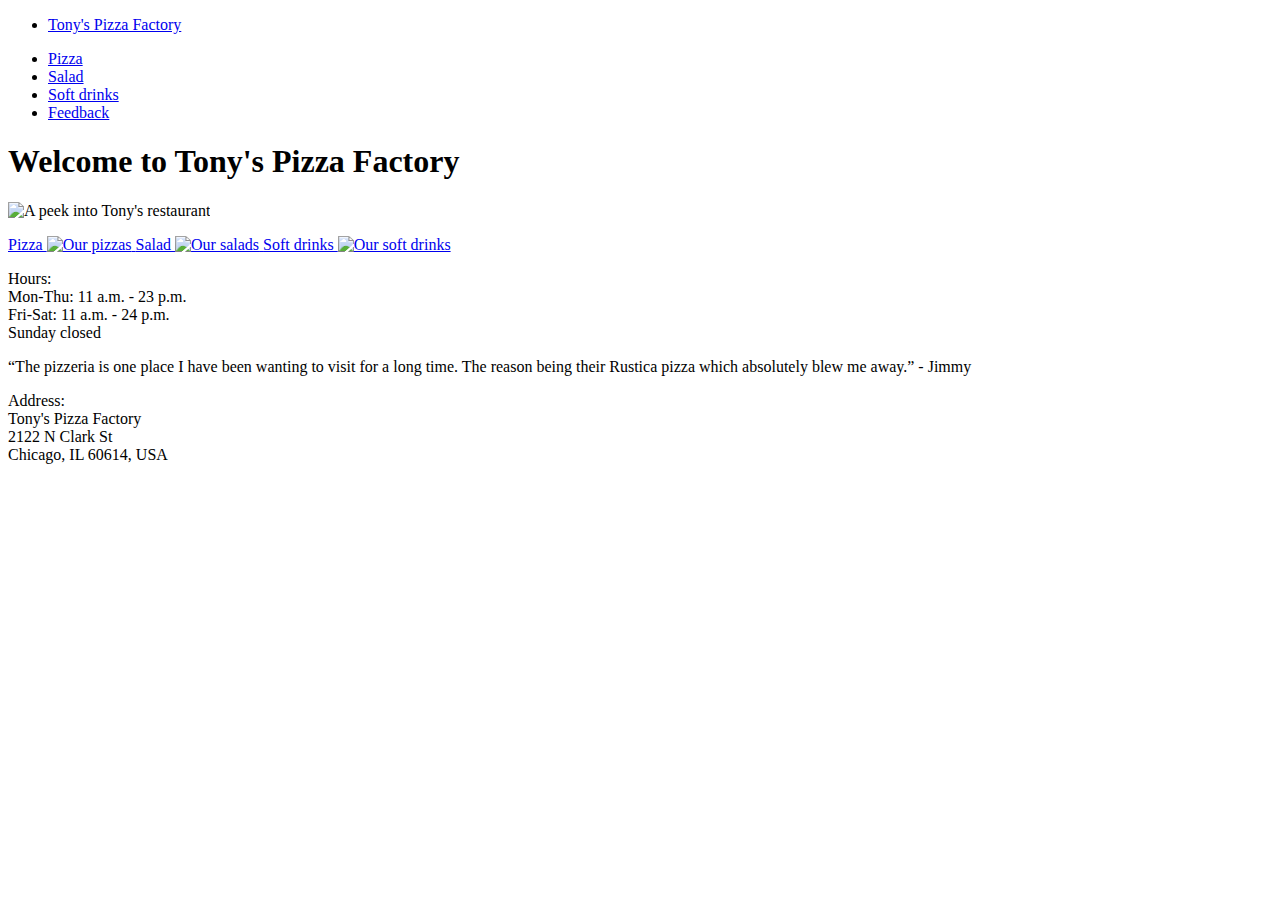
==== index.html @ 12a883f7 "add empty stylesheet; add reference to stylesheet to all pages" ====
<!DOCTYPE html>
<html lang="en">
<head>
    <meta charset="UTF-8" />
    <meta name="viewport" content="width=device-width, initial-scale=1" />
    <link rel="stylesheet" href="css/style.css" />
    <title>Tony's Pizza Factory</title>
</head>
<body>
<nav>
    <ul id="navigation-website-root">
        <li><a href="index.html">Tony's Pizza Factory</a></li>
    </ul>

    <ul id="navigation-main-pages">
        <li><a href="html/pizzas.html">Pizza</a></li>
        <li><a href="html/salads.html">Salad</a></li>
        <li><a href="html/soft-drinks.html">Soft drinks</a></li>
        <li><a href="html/feedback.html">Feedback</a></li>
    </ul>
</nav>
<section>
    <h1>Welcome to Tony's Pizza Factory</h1>

    <p id="ambience-image">
        <img
                title="A peek into Tony's restaurant"
                alt="A peek into Tony's restaurant"
                src="http://via.placeholder.com/500x250"
        />
    </p>
    <p>
        <a href="html/pizzas.html" id="pizzas" class="product-category">Pizza
            <img title="Our pizzas" alt="Our pizzas" src="http://via.placeholder.com/300x150" />
        </a>

        <a href="html/salads.html" id="salads" class="product-category">Salad
            <img title="Our salads" alt="Our salads" src="http://via.placeholder.com/300x150" />
        </a>

        <a href="html/soft-drinks.html" id="soft-drinks" class="product-category">Soft drinks
            <img title="Our soft drinks" alt="Our soft drinks" src="http://via.placeholder.com/300x150" />
        </a>
    </p>
</section>
<footer>
    <p>
        Hours:<br/>
        Mon-Thu: 11 a.m. - 23 p.m.<br/>
        Fri-Sat: 11 a.m. - 24 p.m.<br/>
        Sunday closed<br/>
    </p>
    <p><q>The pizzeria is one place I have been wanting to visit for a long time. The reason being their Rustica pizza which absolutely blew me away.</q> - Jimmy</p>
    <p>
        Address:<br/>
        Tony's Pizza Factory<br/>
        2122 N Clark St<br/>
        Chicago, IL 60614, USA<br/>
    </p>
</footer>
</body>
</html>
---- css/style.css ----
/* Empty style sheet */
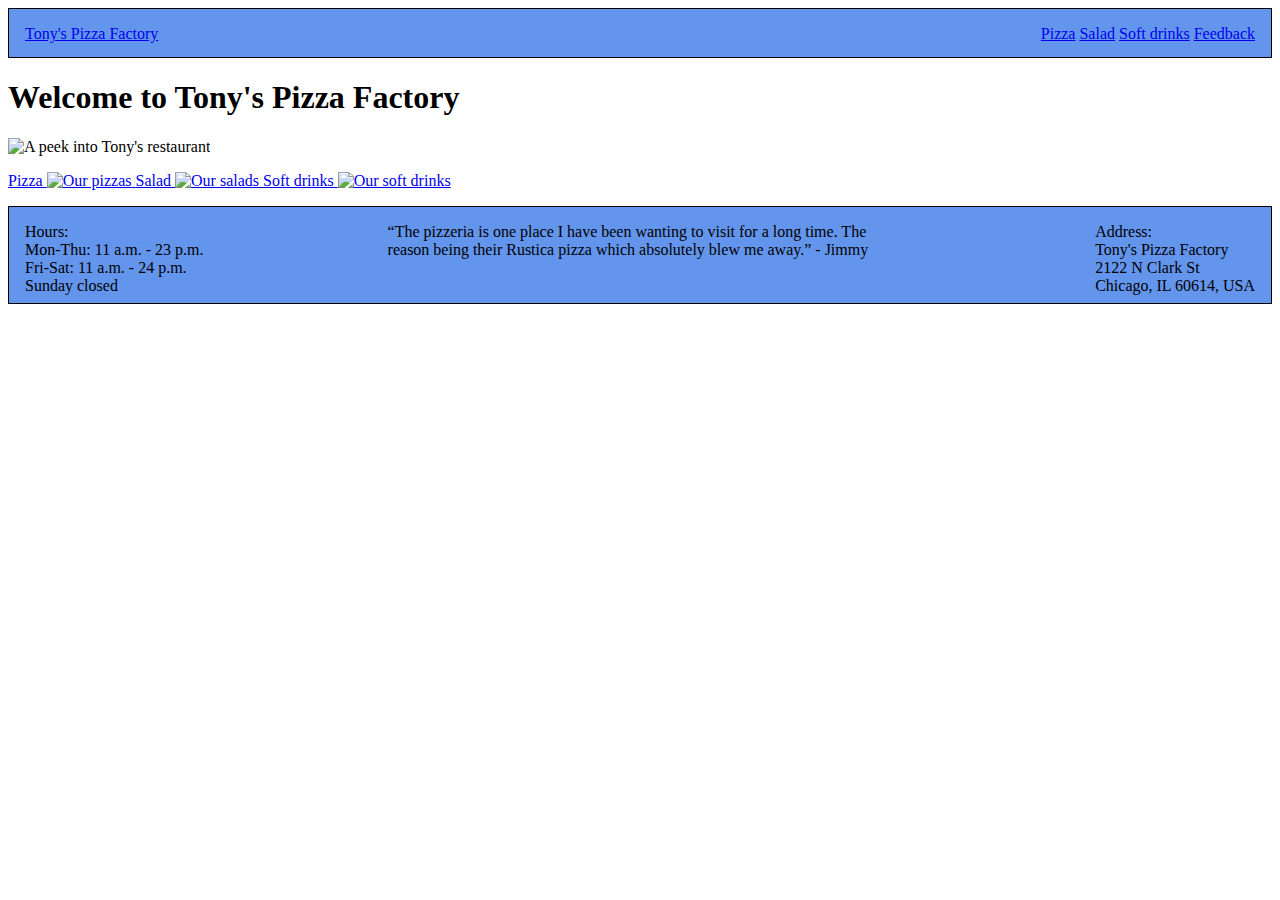
==== commit 2ca5a3c9: "add basic styles for nav + footer" ====
--- a/index.html
+++ b/index.html
@@ -44,14 +44,14 @@
     </p>
 </section>
 <footer>
-    <p>
+    <p id="opening-hours">
         Hours:<br/>
         Mon-Thu: 11 a.m. - 23 p.m.<br/>
         Fri-Sat: 11 a.m. - 24 p.m.<br/>
         Sunday closed<br/>
     </p>
-    <p><q>The pizzeria is one place I have been wanting to visit for a long time. The reason being their Rustica pizza which absolutely blew me away.</q> - Jimmy</p>
-    <p>
+    <p id="customer-comment"><q>The pizzeria is one place I have been wanting to visit for a long time. The reason being their Rustica pizza which absolutely blew me away.</q> - Jimmy</p>
+    <p id="postal-address">
         Address:<br/>
         Tony's Pizza Factory<br/>
         2122 N Clark St<br/>
--- a/css/style.css
+++ b/css/style.css
@@ -1 +1,132 @@
-/* Empty style sheet */+/*
+    This style sheet uses media queries to implement a responsive design.
+    At the top level there are several media queries that generate
+    layout breakpoints for specific screen widths.
+
+    TODO: Currently there is only one breakpoint for distinguishing between
+          mobile phones in portrait, and everything else.
+ */
+
+/*
+    The rules within this media query are for smartphones, typically in
+    portrait mode. They also serve as default rules if not overridden by
+    rules within other media queries.
+    Note: This media query is not really necessary, but I like to have
+    it around so that all rules in this style sheet are indented on the
+    same level.
+ */
+@media screen and (min-width: 0px)
+{
+    /*
+        -----------------------------------------------------------------------
+        Series of rules that control positioning of navigation elements
+        -----------------------------------------------------------------------
+     */
+    nav {
+        position: relative;
+        /*
+            1em for the actual links, and 1em each for the top/bottom
+            spacing around the links. If you change this value, also
+            change the value of the "top" property in the next rule.
+            Don't specify pixels in case the font changes.
+         */
+        height: 3em;
+    }
+    #navigation-website-root, #navigation-main-pages {
+        position: absolute;
+        /*
+            This must match the top spacing allotted by the "height"
+            property in the previous rule. The effect is that the
+            links are more or less vertically centered within the
+            nav element.
+         */
+        top: 1em;
+        list-style-type: none;
+    }
+    #navigation-website-root {
+        left: 1em;
+    }
+    #navigation-main-pages {
+        right: 1em;
+    }
+    /* Remove vertical stacking of block elements */
+    nav ul, nav li {
+        display: inline;
+    }
+    /* Reset padding and margin for a number of nav elements */
+    nav, nav ul, nav li {
+        padding: 0;
+        margin: 0;
+    }
+
+    /*
+        -----------------------------------------------------------------------
+        Series of rules that control positioning of footer elements
+        -----------------------------------------------------------------------
+    */
+    footer {
+        position: relative;
+        /*
+            4em for the actual lines, and 1em each for the top/bottom
+            spacing around the links. If you change this value, also
+            change the value of the "top" property in the next rule.
+            Don't specify pixels in case the font changes.
+         */
+        height: 6em;
+    }
+    #opening-hours, #customer-comment, #postal-address {
+        position: absolute;
+        /*
+            This must match the top spacing allotted by the "height"
+            property in the previous rule. The effect is that those
+            elements that use up the maximum number of lines are more
+            or less vertically centered within the footer element.
+         */
+        top: 1em;
+    }
+    #opening-hours {
+        left: 1em;
+    }
+    #postal-address {
+        right: 1em;
+    }
+    #customer-comment {
+        /* Give sufficient width for a long quote */
+        width: 40%;
+        /*
+            Calculate this based on the width value to horizontally
+            center the block
+          */
+        left: 30%;
+        /*
+            Use slightly more than 4em so that characters that
+            go below the baseline on the 4th line are not cut off.
+         */
+        height: 4.5em;
+        overflow: hidden;
+    }
+    /* Reset padding and margin for a number of footer elements */
+    footer, footer p {
+        padding: 0;
+        margin: 0;
+    }
+
+    /*
+        -----------------------------------------------------------------------
+        Styles common to navigation and footer blocks
+        -----------------------------------------------------------------------
+    */
+    nav, footer {
+        border: 1px solid;
+        background-color: cornflowerblue;
+    }
+
+}
+
+/*
+    The rules within this media query are for larger smartphones, tablets
+    and desktops.
+ */
+@media screen and (min-width: 768px)
+{
+}
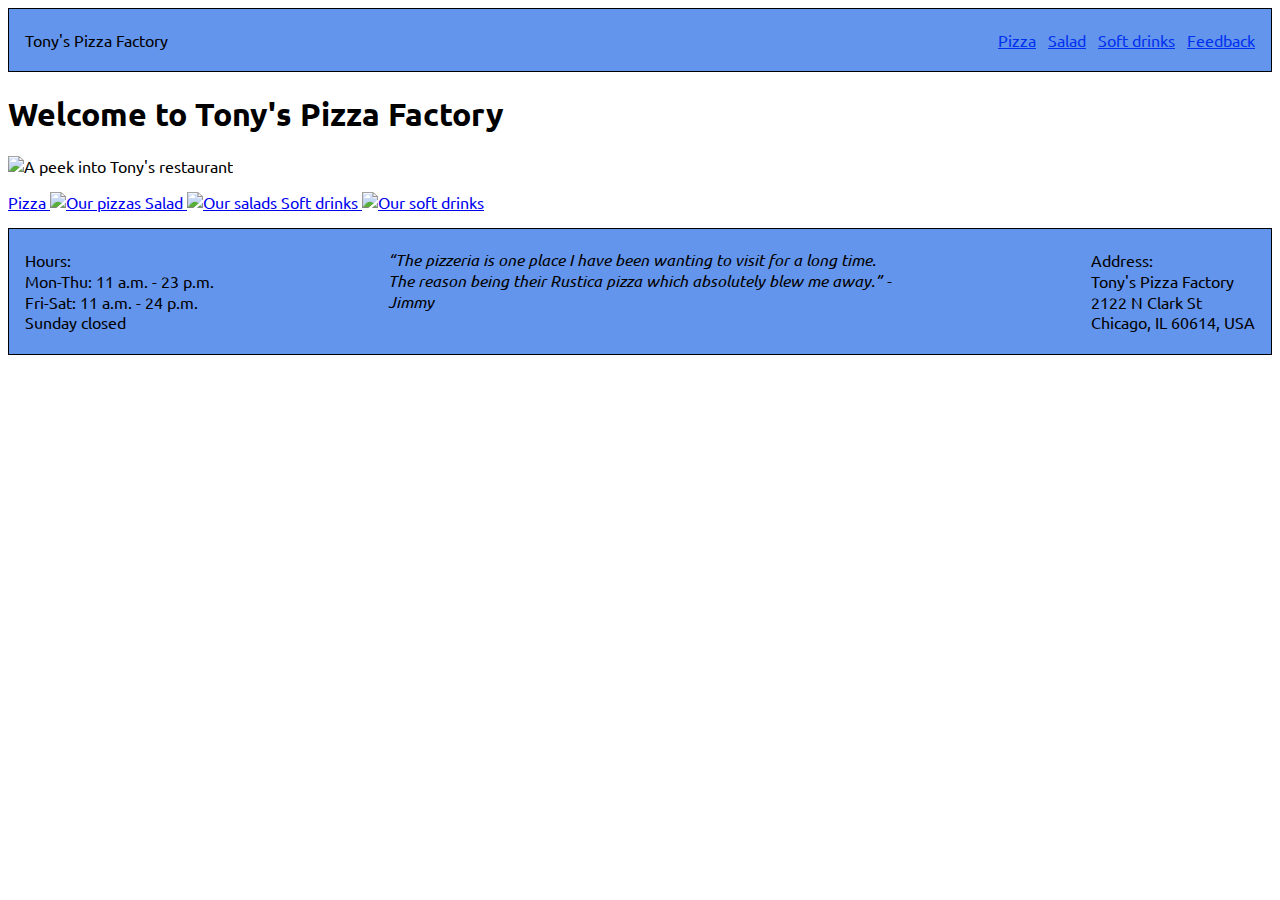
==== commit 38609eb8: "prepare HTML markup to enable navigation dropdown styling" ====
--- a/index.html
+++ b/index.html
@@ -12,12 +12,14 @@
         <li><a href="index.html">Tony's Pizza Factory</a></li>
     </ul>
 
-    <ul id="navigation-main-pages">
-        <li><a href="html/pizzas.html">Pizza</a></li>
-        <li><a href="html/salads.html">Salad</a></li>
-        <li><a href="html/soft-drinks.html">Soft drinks</a></li>
-        <li><a href="html/feedback.html">Feedback</a></li>
-    </ul>
+    <div id="navigation-main-pages-container" class="dropdown-container">
+        <ul id="navigation-main-pages" class="dropdown-content">
+            <li><a href="html/pizzas.html">Pizza</a></li>
+            <li><a href="html/salads.html">Salad</a></li>
+            <li><a href="html/soft-drinks.html">Soft drinks</a></li>
+            <li><a href="html/feedback.html">Feedback</a></li>
+        </ul>
+    </div>
 </nav>
 <section>
     <h1>Welcome to Tony's Pizza Factory</h1>
--- a/css/style.css
+++ b/css/style.css
@@ -6,6 +6,23 @@
     TODO: Currently there is only one breakpoint for distinguishing between
           mobile phones in portrait, and everything else.
  */
+
+/*
+    -----------------------------------------------------------------------
+    Global font properties. The @import rule cannot appear inside media
+    queries. I like to keep things together so I'm specifying the
+    font-family property here, too.
+    Note: The Ubuntu font is a libre/open font. The license is available
+    here: http://font.ubuntu.com/ufl/. The licence's intent is clearly
+    benign, but as the Wikipedia page [1] states a number of important
+    organizations don't consider the license "free".
+    [1] https://en.wikipedia.org/wiki/Ubuntu_%28typeface%29
+    -----------------------------------------------------------------------
+ */
+@import url('https://fonts.googleapis.com/css?family=Ubuntu');
+body {
+    font-family: 'Ubuntu', sans-serif;
+}
 
 /*
     The rules within this media query are for smartphones, typically in
@@ -19,6 +36,23 @@
 {
     /*
         -----------------------------------------------------------------------
+        Styles common to navigation and footer blocks
+        -----------------------------------------------------------------------
+    */
+    nav, footer {
+        border: 1px solid;
+        background-color: cornflowerblue;
+        /*
+            The default line height looks a bit cramped, so let's be generous
+            and increase the line height very slightly.
+            Note: This has an influence on navigation and footer heights, and
+            on the positioning of the elements within these blocks.
+         */
+        line-height: 1.3em;
+    }
+
+    /*
+        -----------------------------------------------------------------------
         Series of rules that control positioning of navigation elements
         -----------------------------------------------------------------------
      */
@@ -30,7 +64,7 @@
             change the value of the "top" property in the next rule.
             Don't specify pixels in case the font changes.
          */
-        height: 3em;
+        height: 3.9em;
     }
     #navigation-website-root, #navigation-main-pages {
         position: absolute;
@@ -40,7 +74,7 @@
             links are more or less vertically centered within the
             nav element.
          */
-        top: 1em;
+        top: 1.3em;
         list-style-type: none;
     }
     #navigation-website-root {
@@ -58,6 +92,15 @@
         padding: 0;
         margin: 0;
     }
+    #navigation-main-pages a {
+        /*
+            The default spacing between links is too cramped, so let's
+            be a bit more generous and add some padding. Don't add
+            padding on both sides or the link block will be shifted
+            away from the right edge of the nav block.
+         */
+        padding-left: 0.5em;
+    }
 
     /*
         -----------------------------------------------------------------------
@@ -67,12 +110,12 @@
     footer {
         position: relative;
         /*
-            4em for the actual lines, and 1em each for the top/bottom
+            4em for the actual lines, 1em each for the top/bottom
             spacing around the links. If you change this value, also
             change the value of the "top" property in the next rule.
             Don't specify pixels in case the font changes.
          */
-        height: 6em;
+        height: 7.8em;
     }
     #opening-hours, #customer-comment, #postal-address {
         position: absolute;
@@ -82,7 +125,7 @@
             elements that use up the maximum number of lines are more
             or less vertically centered within the footer element.
          */
-        top: 1em;
+        top: 1.3em;
     }
     #opening-hours {
         left: 1em;
@@ -113,14 +156,41 @@
 
     /*
         -----------------------------------------------------------------------
-        Styles common to navigation and footer blocks
-        -----------------------------------------------------------------------
-    */
-    nav, footer {
-        border: 1px solid;
-        background-color: cornflowerblue;
-    }
-
+        Series of rules that define navigation links' appearance
+        -----------------------------------------------------------------------
+     */
+    /* Styles for the link to the website root */
+    #navigation-website-root a {
+        text-decoration: none;
+    }
+    #navigation-website-root a:link,
+    #navigation-website-root a:visited {
+        color: black;
+    }
+    #navigation-website-root a:hover,
+    #navigation-website-root a:focus,
+    #navigation-website-root a:active {
+        color: white;
+    }
+    /* Styles for the links to the main pages */
+    #navigation-main-pages a:link,
+    #navigation-main-pages a:visited {
+        color: #0030f0;
+    }
+    #navigation-main-pages a:hover,
+    #navigation-main-pages a:focus,
+    #navigation-main-pages a:active {
+        color: white;
+    }
+
+    /*
+        -----------------------------------------------------------------------
+        Footer styles
+        -----------------------------------------------------------------------
+     */
+    #customer-comment {
+        font-style: italic;
+    }
 }
 
 /*
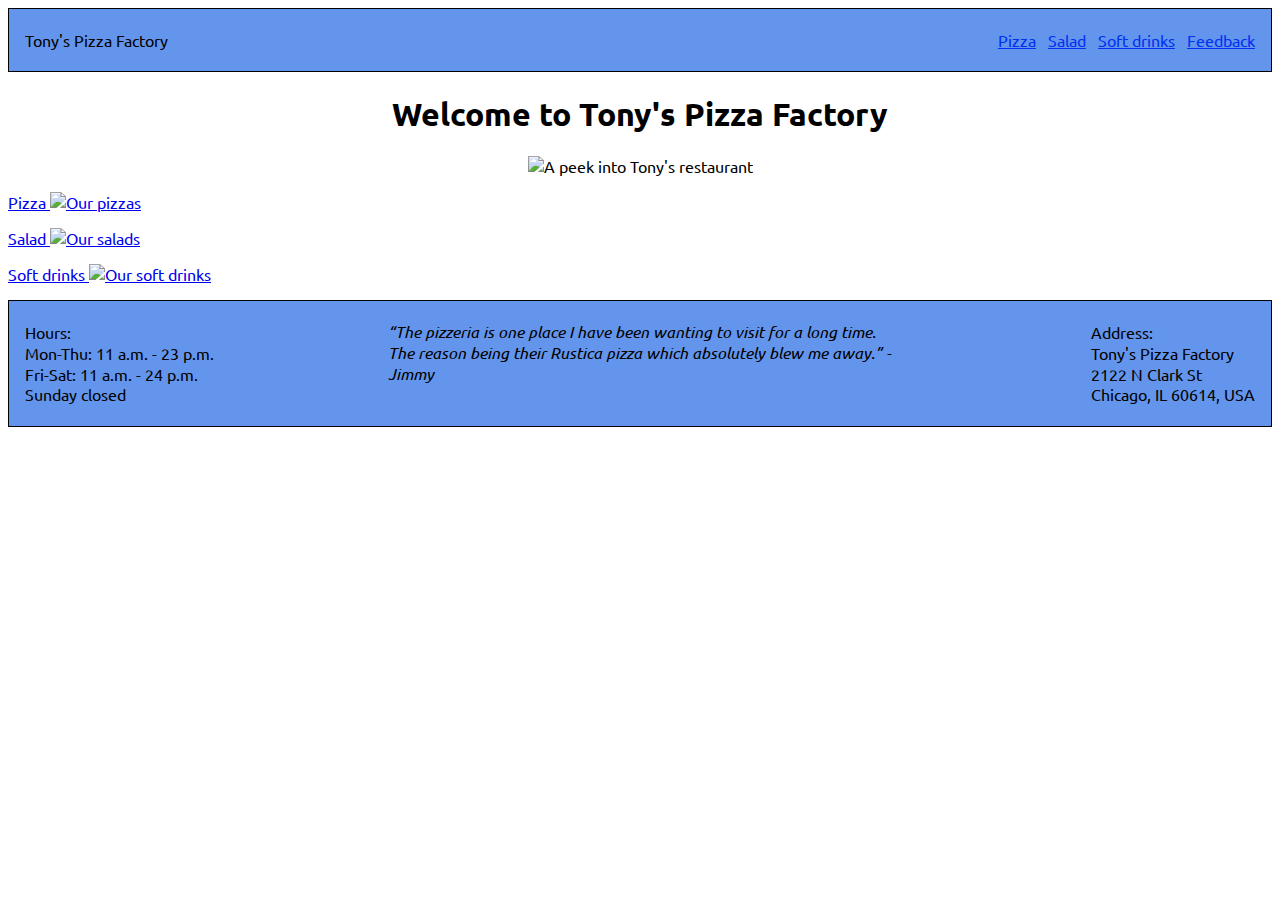
==== commit f3f3d23d: "product pages: approximate styling of product boxes" ====
--- a/index.html
+++ b/index.html
@@ -31,19 +31,30 @@
                 src="http://via.placeholder.com/500x250"
         />
     </p>
-    <p>
-        <a href="html/pizzas.html" id="pizzas" class="product-category">Pizza
-            <img title="Our pizzas" alt="Our pizzas" src="http://via.placeholder.com/300x150" />
-        </a>
 
-        <a href="html/salads.html" id="salads" class="product-category">Salad
-            <img title="Our salads" alt="Our salads" src="http://via.placeholder.com/300x150" />
-        </a>
-
-        <a href="html/soft-drinks.html" id="soft-drinks" class="product-category">Soft drinks
-            <img title="Our soft drinks" alt="Our soft drinks" src="http://via.placeholder.com/300x150" />
-        </a>
-    </p>
+    <div id="product-categories" class="col-container">
+        <div class="col-narrow-1cols col-medium-2cols col-wide-3cols">
+            <p class="product-category-column">
+                <a href="html/pizzas.html" id="pizzas" class="product-category">Pizza
+                    <img title="Our pizzas" alt="Our pizzas" src="http://via.placeholder.com/300x150" />
+                </a>
+            </p>
+        </div>
+        <div class="col-narrow-1cols col-medium-2cols col-wide-3cols">
+            <p class="product-category-column">
+                <a href="html/salads.html" id="salads" class="product-category">Salad
+                    <img title="Our salads" alt="Our salads" src="http://via.placeholder.com/300x150" />
+                </a>
+            </p>
+        </div>
+        <div class="col-narrow-1cols col-medium-2cols col-wide-3cols">
+            <p class="product-category-column">
+                <a href="html/soft-drinks.html" id="soft-drinks" class="product-category">Soft drinks
+                    <img title="Our soft drinks" alt="Our soft drinks" src="http://via.placeholder.com/300x150" />
+                </a>
+            </p>
+        </div>
+    </div>
 </section>
 <footer>
     <p id="opening-hours">
--- a/css/style.css
+++ b/css/style.css
@@ -53,7 +53,7 @@
 
     /*
         -----------------------------------------------------------------------
-        Series of rules that control positioning of navigation elements
+        Rules that control positioning of navigation elements
         -----------------------------------------------------------------------
      */
     nav {
@@ -66,7 +66,7 @@
          */
         height: 3.9em;
     }
-    #navigation-website-root, #navigation-main-pages {
+    #navigation-website-root, #navigation-main-pages-container {
         position: absolute;
         /*
             This must match the top spacing allotted by the "height"
@@ -75,36 +75,157 @@
             nav element.
          */
         top: 1.3em;
-        list-style-type: none;
     }
     #navigation-website-root {
         left: 1em;
     }
-    #navigation-main-pages {
+    #navigation-main-pages-container {
         right: 1em;
     }
-    /* Remove vertical stacking of block elements */
-    nav ul, nav li {
+
+    /*
+        -----------------------------------------------------------------------
+        Rules that control appearance of navigation elements
+        -----------------------------------------------------------------------
+     */
+    #navigation-website-root, #navigation-main-pages {
+        list-style-type: none;
+    }
+    /* Remove vertical stacking of some block elements */
+    #navigation-website-root, #navigation-website-root li {
         display: inline;
     }
     /* Reset padding and margin for a number of nav elements */
-    nav, nav ul, nav li {
+    nav, #navigation-website-root, #navigation-website-root li {
         padding: 0;
         margin: 0;
     }
-    #navigation-main-pages a {
-        /*
-            The default spacing between links is too cramped, so let's
-            be a bit more generous and add some padding. Don't add
-            padding on both sides or the link block will be shifted
-            away from the right edge of the nav block.
-         */
-        padding-left: 0.5em;
-    }
-
-    /*
-        -----------------------------------------------------------------------
-        Series of rules that control positioning of footer elements
+
+    /*
+        -----------------------------------------------------------------------
+        Rules that define navigation links' appearance
+        Note: These rules must appear early in the style sheet
+        so that we can override the styles further down.
+        -----------------------------------------------------------------------
+     */
+    /* Styles for the link to the website root */
+    #navigation-website-root a {
+        text-decoration: none;
+    }
+    #navigation-website-root a:link,
+    #navigation-website-root a:visited {
+        color: black;
+    }
+    #navigation-website-root a:hover,
+    #navigation-website-root a:focus,
+    #navigation-website-root a:active {
+        color: white;
+    }
+    /* Styles for the links to the main pages */
+    #navigation-main-pages a:link,
+    #navigation-main-pages a:visited {
+        color: #0030f0;
+    }
+    #navigation-main-pages a:hover,
+    #navigation-main-pages a:focus,
+    #navigation-main-pages a:active {
+        color: white;
+    }
+
+    /*
+        -----------------------------------------------------------------------
+        Rules that define the dropdown
+        -----------------------------------------------------------------------
+     */
+    .dropdown-container:before {
+        /*
+            Image source: http://thenounproject.com/term/menu/36901/ (Menu by John Caserta)
+            Image slightly edited by me.
+         */
+        content: url('../image/noun_36901_cc.svg');
+    }
+    .dropdown-container {
+        display: inline-block;
+    }
+    .dropdown-content {
+        /*
+            Position the content so that it is flush below and on the
+            right edge of the container area.
+        */
+        position: absolute;
+        top: 100%;
+        right: 0;
+        /*
+            Specifying a non-transparent background makes the dropdown
+            distinctly visible.
+         */
+        background-color: white;
+        /*
+            Show a small area of spacing on all sides of the dropdown area.
+            It's important to use padding here, not margin! If we were using
+            margin there would be no background in the margin area. Even
+            more fatally, the mouse pointer cannot hover over the empty
+            margin area, so the dropdown would close as soon as the mouse
+            pointer would enter the margin area because the "hover:" style
+            would cease to apply. It would be efffectively impossible for
+            the mouse pointer to ***ever*** reach the dropdown area.
+         */
+        padding: 0.75em 1em;
+        /*
+            It is vital that the dropdown content ***never ever*** has a
+            margin! See the comment on the padding property for an
+            explanation.
+         */
+        margin: 0;
+        /*
+            By default the content box is as small as possible, just enough
+            to accomodate the longest link text. This is visually
+            unappealing and with short link texts the user may have
+            difficulties navigating the mouse pointer into the very
+            small dropdown area. By specifying a minimum width we give
+            the dropdown area sufficient space to provide an easy-to-hit
+            mouse pointer target.
+          */
+        min-width: 8em;
+        /*
+            Give the dropdown a little bit more visual spice.
+            Note: The shadow should not change with the font size, so
+            we use the px unit.
+         */
+        box-shadow: 0 8px 16px 0 rgba(0, 0, 0, 0.2);
+        /*
+            Make sure that the dropdown appears above other content
+         */
+        z-index: 1;
+        /*
+            Finally, this hides the dropdown by default. It becomes visible
+            only when the ":hover" rule applies.
+         */
+        display: none;
+    }
+    /*
+        This is the core rule that makes the dropdown visible!
+     */
+    .dropdown-container:hover .dropdown-content {
+        display: block;
+    }
+    .dropdown-content a {
+        /* Because it's a dropdown we don't want any underlines */
+        text-decoration: none;
+        /*
+            Setting this to block allows us to background-color an
+            entire block on hover (see next rule).
+         */
+        display: block;
+    }
+    .dropdown-content a:hover {
+        /* Use the same color as the nav background */
+        background-color: cornflowerblue;
+    }
+
+    /*
+        -----------------------------------------------------------------------
+        Rules that control positioning of footer elements
         -----------------------------------------------------------------------
     */
     footer {
@@ -156,31 +277,11 @@
 
     /*
         -----------------------------------------------------------------------
-        Series of rules that define navigation links' appearance
-        -----------------------------------------------------------------------
-     */
-    /* Styles for the link to the website root */
-    #navigation-website-root a {
-        text-decoration: none;
-    }
-    #navigation-website-root a:link,
-    #navigation-website-root a:visited {
-        color: black;
-    }
-    #navigation-website-root a:hover,
-    #navigation-website-root a:focus,
-    #navigation-website-root a:active {
-        color: white;
-    }
-    /* Styles for the links to the main pages */
-    #navigation-main-pages a:link,
-    #navigation-main-pages a:visited {
-        color: #0030f0;
-    }
-    #navigation-main-pages a:hover,
-    #navigation-main-pages a:focus,
-    #navigation-main-pages a:active {
-        color: white;
+        Hide some footer elements on narrow screens
+        -----------------------------------------------------------------------
+     */
+    #customer-comment, #postal-address {
+        display: none;
     }
 
     /*
@@ -190,6 +291,96 @@
      */
     #customer-comment {
         font-style: italic;
+    }
+
+    /*
+        -----------------------------------------------------------------------
+        General content styles
+        -----------------------------------------------------------------------
+     */
+    h1 {
+        text-align: center;
+    }
+
+    /*
+        -----------------------------------------------------------------------
+        Front page styles
+        -----------------------------------------------------------------------
+     */
+    #ambience-image {
+        /* This works because the image is an inline element */
+        text-align: center;
+    }
+
+    /*
+        -----------------------------------------------------------------------
+        General product styles
+        -----------------------------------------------------------------------
+     */
+    .product {
+        /* TODO: Fix this. */
+        width: 300px;
+        padding: 1em;
+    }
+    .product-ingredients {
+        /* Display the ingredients list in a smaller font */
+        font-size: 0.75em;
+    }
+    .cart-image {
+        /* TODO: Fix this. */
+        width: 1.2em;
+        height: 1.2em;
+    }
+
+    /*
+        -----------------------------------------------------------------------
+        Pizza page styles
+        -----------------------------------------------------------------------
+     */
+    .pizza .cart-line p {
+        display: inline;
+        margin: 0;
+    }
+    .pizza .cart-line .product-name {
+        float: left;
+    }
+    .pizza .cart-line .product-price-and-cart {
+        float: right;
+    }
+    .pizza .product-ingredients {
+        clear: both;
+    }
+
+    /*
+        -----------------------------------------------------------------------
+        Salad page styles
+        -----------------------------------------------------------------------
+     */
+    .salad .cart-line select, .salad .cart-line p {
+        display: inline;
+        margin: 0;
+    }
+    .salad .cart-line .salad-dressing {
+        float: left;
+    }
+    .salad .cart-line .product-price-and-cart {
+        float: right;
+    }
+
+    /*
+        -----------------------------------------------------------------------
+        Soft drinks page styles
+        -----------------------------------------------------------------------
+     */
+    .soft-drink .cart-line select, .soft-drink .cart-line p {
+        display: inline;
+        margin: 0;
+    }
+    .soft-drink .cart-line .drink-size {
+        float: left;
+    }
+    .soft-drink .cart-line .product-price-and-cart {
+        float: right;
     }
 }
 
@@ -199,4 +390,71 @@
  */
 @media screen and (min-width: 768px)
 {
+    /*
+        -----------------------------------------------------------------------
+        Rules that undo the dropdown configuration
+        These rules must appear early so that we can override
+        and re-style further down.
+        Unfortunately we can't use the "unset" keyword because browser support
+        for that is insufficient. So it seems that the only thing we can do is
+        to explicitly set default values.
+        -----------------------------------------------------------------------
+     */
+    .dropdown-container:before {
+        content: "";
+    }
+    .dropdown-container {
+        display: block;
+    }
+    .dropdown-content {
+        position: static;
+        top: auto;
+        right: auto;
+        background-color: transparent;
+        padding: 0;
+        margin: 0;
+        min-width: 0;
+        box-shadow: none;
+        z-index: auto;
+        display: block;
+    }
+    .dropdown-container:hover .dropdown-content {
+        display: block;
+    }
+    .dropdown-content a {
+        text-decoration: underline;
+        display: inline;
+    }
+    .dropdown-content a:hover {
+        background-color: transparent;
+    }
+
+    /*
+        -----------------------------------------------------------------------
+        Rules that re-style the navigation elements that previously
+        were in a dropdown.
+        -----------------------------------------------------------------------
+     */
+    #navigation-main-pages-container, #navigation-main-pages, #navigation-main-pages li {
+        display: inline;
+    }
+
+    #navigation-main-pages a {
+        /*
+            The default spacing between links is too cramped, so let's
+            be a bit more generous and add some padding. Don't add
+            padding on both sides or the link block will be shifted
+            away from the right edge of the nav block.
+         */
+        padding-left: 0.5em;
+    }
+
+    /*
+        -----------------------------------------------------------------------
+        Re-style some footer elements so that they are shown on wide screens
+        -----------------------------------------------------------------------
+     */
+    #customer-comment, #postal-address {
+        display: block;
+    }
 }
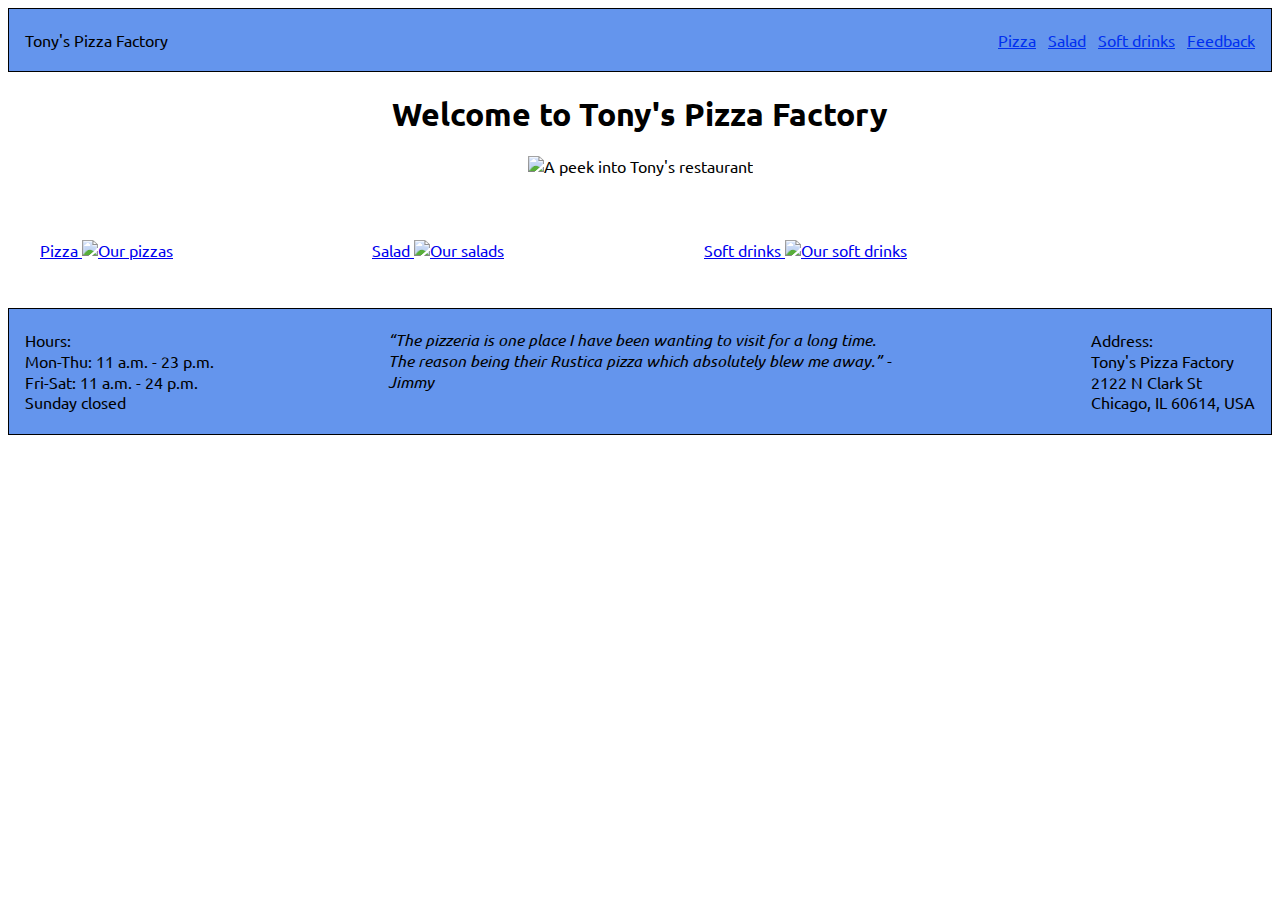
==== commit acefacca: "front: create fluid layout by using floating" ====
--- a/index.html
+++ b/index.html
@@ -21,7 +21,7 @@
         </ul>
     </div>
 </nav>
-<section>
+<section class="front">
     <h1>Welcome to Tony's Pizza Factory</h1>
 
     <p id="ambience-image">
@@ -32,28 +32,22 @@
         />
     </p>
 
-    <div id="product-categories" class="col-container">
-        <div class="col-narrow-1cols col-medium-2cols col-wide-3cols">
-            <p class="product-category-column">
-                <a href="html/pizzas.html" id="pizzas" class="product-category">Pizza
-                    <img title="Our pizzas" alt="Our pizzas" src="http://via.placeholder.com/300x150" />
-                </a>
-            </p>
-        </div>
-        <div class="col-narrow-1cols col-medium-2cols col-wide-3cols">
-            <p class="product-category-column">
-                <a href="html/salads.html" id="salads" class="product-category">Salad
-                    <img title="Our salads" alt="Our salads" src="http://via.placeholder.com/300x150" />
-                </a>
-            </p>
-        </div>
-        <div class="col-narrow-1cols col-medium-2cols col-wide-3cols">
-            <p class="product-category-column">
-                <a href="html/soft-drinks.html" id="soft-drinks" class="product-category">Soft drinks
-                    <img title="Our soft drinks" alt="Our soft drinks" src="http://via.placeholder.com/300x150" />
-                </a>
-            </p>
-        </div>
+    <div id="product-categories">
+        <p class="product-category">
+            <a href="html/pizzas.html" id="pizzas" class="product-category">Pizza
+                <img title="Our pizzas" alt="Our pizzas" src="http://via.placeholder.com/300x150" />
+            </a>
+        </p>
+        <p class="product-category">
+            <a href="html/salads.html" id="salads" class="product-category">Salad
+                <img title="Our salads" alt="Our salads" src="http://via.placeholder.com/300x150" />
+            </a>
+        </p>
+        <p class="product-category">
+            <a href="html/soft-drinks.html" id="soft-drinks" class="product-category">Soft drinks
+                <img title="Our soft drinks" alt="Our soft drinks" src="http://via.placeholder.com/300x150" />
+            </a>
+        </p>
     </div>
 </section>
 <footer>
--- a/css/style.css
+++ b/css/style.css
@@ -312,11 +312,29 @@
         text-align: center;
     }
 
+    .front .product-category {
+        float: left;
+    }
+    .front + footer {
+        clear: left;
+    }
+    .front .product-category {
+        /* TODO: Fix this. */
+        width: 300px;
+        padding: 1em;
+    }
+
     /*
         -----------------------------------------------------------------------
         General product styles
         -----------------------------------------------------------------------
      */
+    .product {
+        float: left;
+    }
+    .products + footer {
+        clear: left;
+    }
     .product {
         /* TODO: Fix this. */
         width: 300px;
@@ -381,6 +399,79 @@
     }
     .soft-drink .cart-line .product-price-and-cart {
         float: right;
+    }
+
+    /*
+        -----------------------------------------------------------------------
+        Feedback styles
+        -----------------------------------------------------------------------
+     */
+    form ul {
+        list-style-type: none;
+    }
+
+    form ul, form ul li {
+        display: inline;
+        margin: 0;
+        padding: 0;
+    }
+
+    /* Horizontally center form */
+    form {
+        /*
+            Total of question text + spacing + input control
+            TODO: Fix this.
+         */
+        width: 40em;
+        margin-left: auto;
+        margin-right: auto;
+    }
+
+    /* Add spacing between individual questions */
+    form div.question, form div.buttons {
+        margin-bottom: 1em;
+    }
+
+    /*
+        Place all questions on the left side, right-aligned, with spacing
+        between question label and input controls
+     */
+    form label.question {
+        display: block;
+        float: left;
+        /* Total width including spacing: 20em */
+        width: 18.5em;
+        margin-right: 1.5em;
+        text-align: right;
+    }
+
+    form .textinput {
+        border: 2px solid black;
+        font-family: Georgia, "Times New Roman", Times, serif;
+        font-size: .875em;
+    }
+
+    form input.textinput {
+        /* Remaining available width to fill up form */
+        width: 20em;
+        height: 2em;
+    }
+
+    form textarea {
+        display: block;
+        /* Same width as text input controls */
+        width: 20em;
+        height: 10em;
+        resize: vertical;
+    }
+
+    form div.buttons {
+        padding-left: 31em;
+    }
+
+    form input[type="submit"] {
+        width: 10em;
+        height: 2em;
     }
 }
 
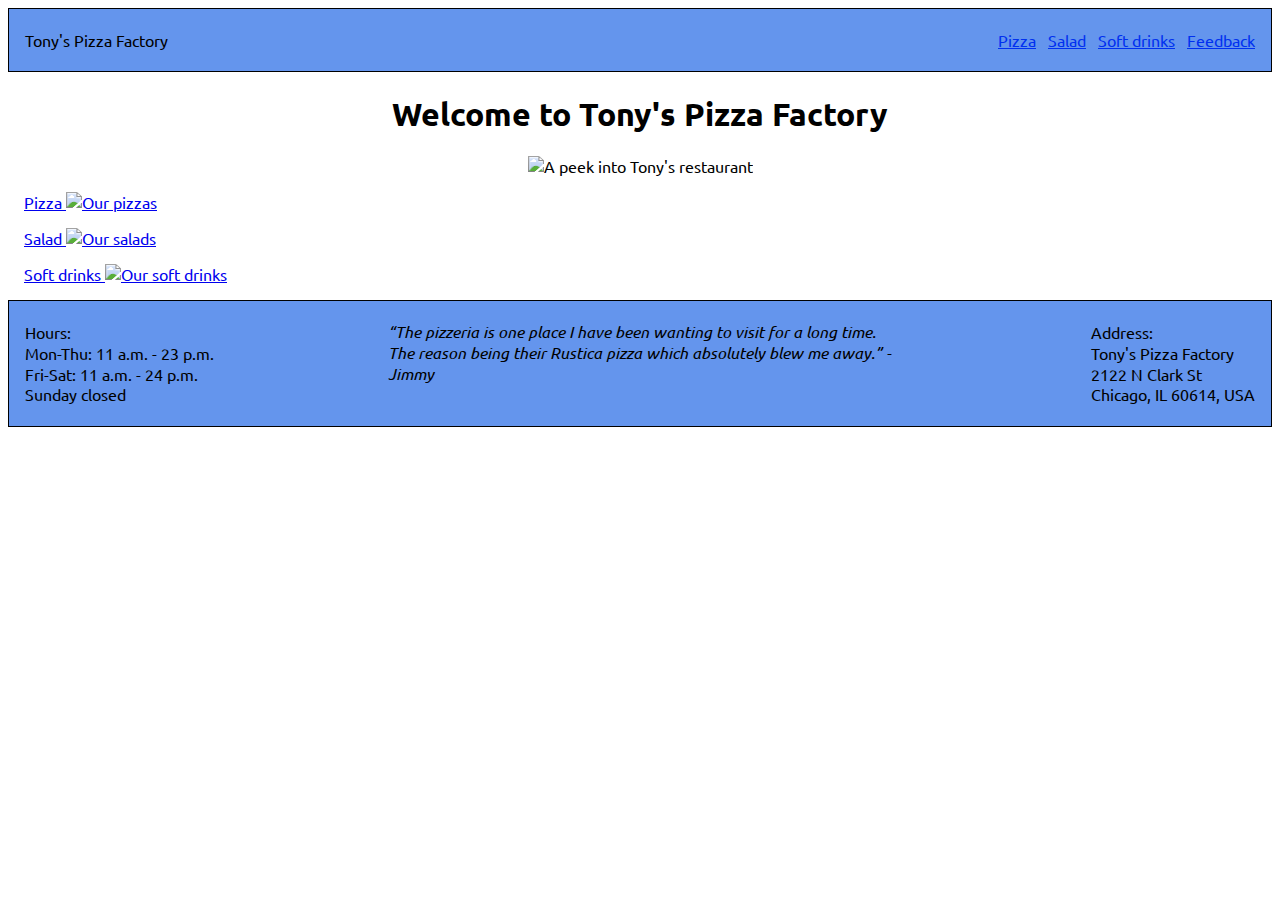
==== commit bd6541da: "all pages: add generic spacing styles to create visual breaks from nav and footer" ====
--- a/index.html
+++ b/index.html
@@ -13,6 +13,7 @@
     </ul>
 
     <div id="navigation-main-pages-container" class="dropdown-container">
+        <img class="dropdown-button" title="Menu" alt="Menu" src="image/noun_36901_cc.svg" />
         <ul id="navigation-main-pages" class="dropdown-content">
             <li><a href="html/pizzas.html">Pizza</a></li>
             <li><a href="html/salads.html">Salad</a></li>
@@ -21,7 +22,7 @@
         </ul>
     </div>
 </nav>
-<section class="front">
+<section id="front" class="main-content">
     <h1>Welcome to Tony's Pizza Factory</h1>
 
     <p id="ambience-image">
--- a/css/style.css
+++ b/css/style.css
@@ -59,22 +59,37 @@
     nav {
         position: relative;
         /*
-            1em for the actual links, and 1em each for the top/bottom
+            1.3em for the actual links, and 1.3em each for the top/bottom
             spacing around the links. If you change this value, also
-            change the value of the "top" property in the next rule.
-            Don't specify pixels in case the font changes.
+            change the value of the "top" property in those rules that
+            position the link containers within the nav element.
+            Note: Don't specify pixels in case the font size changes.
          */
         height: 3.9em;
     }
     #navigation-website-root, #navigation-main-pages-container {
         position: absolute;
+    }
+    #navigation-website-root {
         /*
             This must match the top spacing allotted by the "height"
-            property in the previous rule. The effect is that the
-            links are more or less vertically centered within the
-            nav element.
+            property in the nav rule. The effect is that the text link
+            is more or less vertically centered within the nav element.
          */
         top: 1.3em;
+    }
+    #navigation-main-pages-container {
+        /*
+            These values vertically center the container within its
+            parent nav element. This is OK because the only visible
+            content will be the dropdown button, which is an image
+            that will automatically scale up (or down) to the required
+            height.
+            Note: Scaling is not an issue. The image is an .svg
+            vector graphics file which always scales smoothly.
+         */
+        top: 25%;
+        height: 50%;
     }
     #navigation-website-root {
         left: 1em;
@@ -96,7 +111,7 @@
         display: inline;
     }
     /* Reset padding and margin for a number of nav elements */
-    nav, #navigation-website-root, #navigation-website-root li {
+    #navigation-website-root, #navigation-website-root li {
         padding: 0;
         margin: 0;
     }
@@ -137,13 +152,6 @@
         Rules that define the dropdown
         -----------------------------------------------------------------------
      */
-    .dropdown-container:before {
-        /*
-            Image source: http://thenounproject.com/term/menu/36901/ (Menu by John Caserta)
-            Image slightly edited by me.
-         */
-        content: url('../image/noun_36901_cc.svg');
-    }
     .dropdown-container {
         display: inline-block;
     }
@@ -169,8 +177,10 @@
             pointer would enter the margin area because the "hover:" style
             would cease to apply. It would be efffectively impossible for
             the mouse pointer to ***ever*** reach the dropdown area.
-         */
-        padding: 0.75em 1em;
+            Note: The top/bottom value is the same as the top/bottom margin
+            we use for the links.
+         */
+        padding: 0.4em 1em;
         /*
             It is vital that the dropdown content ***never ever*** has a
             margin! See the comment on the padding property for an
@@ -217,9 +227,21 @@
             entire block on hover (see next rule).
          */
         display: block;
+        /*
+            Give each link a little bit more breathing room so that
+            finger tips on mobile devices don't hit the wrong link
+            by accident.
+            Note: Because links are displayed as blocks we can take
+            advantage of collapsing margins.
+         */
+        margin: 0.4em 0;
     }
     .dropdown-content a:hover {
-        /* Use the same color as the nav background */
+        /*
+            This highlights the line with the link that the mouse
+            pointer is hovering over.
+            Note: Use the same color as the nav background
+        */
         background-color: cornflowerblue;
     }
 
@@ -263,14 +285,16 @@
           */
         left: 30%;
         /*
-            Use slightly more than 4em so that characters that
-            go below the baseline on the 4th line are not cut off.
-         */
-        height: 4.5em;
+            We want the comment to be a maximum of 4 lines to match
+            the opening hours and postal address. The value we use
+            here must therefore be 4 times the line height that we
+            specified further up.
+         */
+        height: 5.2em;
         overflow: hidden;
     }
     /* Reset padding and margin for a number of footer elements */
-    footer, footer p {
+    footer p {
         padding: 0;
         margin: 0;
     }
@@ -295,9 +319,25 @@
 
     /*
         -----------------------------------------------------------------------
-        General content styles
-        -----------------------------------------------------------------------
-     */
+        General styles common to all pages
+        -----------------------------------------------------------------------
+    */
+    section.main-content {
+        /*
+            Create a visual break between navigation/footer
+            and the page main content
+         */
+        margin-top: 1em;
+        margin-bottom: 1em;
+        /*
+            Use a minimal left/right margin because within this layout
+            for small devices we can't waste width. The page content must
+            get as much of the available space as possible.
+         */
+        margin-left: 1em;
+        margin-right: 1em;
+    }
+
     h1 {
         text-align: center;
     }
@@ -416,62 +456,102 @@
         padding: 0;
     }
 
-    /* Horizontally center form */
     form {
         /*
-            Total of question text + spacing + input control
-            TODO: Fix this.
-         */
-        width: 40em;
-        margin-left: auto;
-        margin-right: auto;
-    }
-
-    /* Add spacing between individual questions */
+            Create a visual break betwen page heading and the first
+            form question
+         */
+        margin-top: 3em;
+    }
+
     form div.question, form div.buttons {
-        margin-bottom: 1em;
-    }
-
-    /*
-        Place all questions on the left side, right-aligned, with spacing
-        between question label and input controls
-     */
+        /*
+            Add spacing between individual questions, and between the final
+            button line and the form border.
+        */
+        margin-bottom: 2em;
+    }
+
     form label.question {
-        display: block;
-        float: left;
-        /* Total width including spacing: 20em */
-        width: 18.5em;
-        margin-right: 1.5em;
+        /*
+            Introduce a line break so that questions appear above their
+            input controls.
+          */
+        display: block;
+        /*
+            Add spacing between the question label and its input controls.
+            Use a value that is less than the spacing between individual
+            questions.
+         */
+        margin-bottom: 0.75em;
+    }
+
+    form ul.radio li {
+        /*
+            Add spacing between radio buttons
+         */
+        margin-right: 1em;
+    }
+
+    form .textinput {
+        /*
+            Give all text input controls the maximum available width.
+         */
+        width: 100%;
+        /*
+            According to the requirements wireframe we need to create a
+            forceful border.
+         */
+        border: 2px solid black;
+        /*
+            Add a comfortable padding between the text entered and the
+            forceful border.
+         */
+        padding: 0.75em;
+        /*
+            Make sure that the padding is part of the width that was
+            specified above.
+         */
+        box-sizing: border-box;
+        /*
+            Make sure that all text input controls use the same font and
+            font size. Notably, textarea elements use a different font than
+            the rest of the document, and input elements use a different
+            font size.
+            Note: Use a font size smaller than 1em to visually set the text
+            entered by the user apart from the question (but not too small,
+            otherwise it will be illegible).
+         */
+        font-family: 'Ubuntu', sans-serif;
+        font-size: .875em;
+    }
+
+    form textarea {
+        /*
+            Make the textarea large enough for several lines of input without
+            scrolling.
+         */
+        height: 10em;
+        /*
+            Disable horizontal resizing to prevent the layout from
+            getting disrupted
+         */
+        resize: vertical;
+    }
+
+    form .buttons {
+        /*
+            Sometimes alignment can be easy as pie :-) Buttons are inline
+            elements, so they are affected by text-align.
+          */
         text-align: right;
     }
 
-    form .textinput {
-        border: 2px solid black;
-        font-family: Georgia, "Times New Roman", Times, serif;
+    form input[type="submit"] {
+        /* Enlarge the submit button to make it more prominent */
+        width: 10em;
+        height: 3em;
         font-size: .875em;
-    }
-
-    form input.textinput {
-        /* Remaining available width to fill up form */
-        width: 20em;
-        height: 2em;
-    }
-
-    form textarea {
-        display: block;
-        /* Same width as text input controls */
-        width: 20em;
-        height: 10em;
-        resize: vertical;
-    }
-
-    form div.buttons {
-        padding-left: 31em;
-    }
-
-    form input[type="submit"] {
-        width: 10em;
-        height: 2em;
     }
 }
 
@@ -491,8 +571,9 @@
         to explicitly set default values.
         -----------------------------------------------------------------------
      */
-    .dropdown-container:before {
-        content: "";
+    #navigation-main-pages-container {
+        top: auto;
+        height: auto;
     }
     .dropdown-container {
         display: block;
@@ -515,6 +596,7 @@
     .dropdown-content a {
         text-decoration: underline;
         display: inline;
+        margin: 0;
     }
     .dropdown-content a:hover {
         background-color: transparent;
@@ -526,6 +608,20 @@
         were in a dropdown.
         -----------------------------------------------------------------------
      */
+    .dropdown-button {
+        /* We don't want a dropdown, so we don't need the button */
+        display: none;
+    }
+
+    #navigation-main-pages-container {
+        /*
+            This must match the top spacing allotted by the "height"
+            property in the nav rule. The effect is that the text links
+            are more or less vertically centered within the nav element.
+         */
+        top: 1.3em;
+    }
+
     #navigation-main-pages-container, #navigation-main-pages, #navigation-main-pages li {
         display: inline;
     }
@@ -548,4 +644,48 @@
     #customer-comment, #postal-address {
         display: block;
     }
+
+    /*
+        -----------------------------------------------------------------------
+        Feedback styles
+        -----------------------------------------------------------------------
+     */
+    form {
+        /*
+            Keep top/bottom margins from the initial styling, but use
+            proportional left/right margins to make more generous use
+            of the available space.
+         */
+        margin-left: 10%;
+        margin-right: 10%;
+    }
+
+    /*
+        Place all questions on the left side, right-aligned, with spacing
+        between question label and input controls
+    */
+    form label.question {
+        /*
+            Make the label into a block so that we can float it.
+            Note: The label is already a block from the initial styling
+            further up, so strictly speaking this property isn't necessary.
+            But let's keep it in case the initial styling changes.
+        */
+        display: block;
+        float: left;
+        text-align: right;
+    }
+
+    /*
+        Distribute the available form width
+        Note: The radio buttons and their labels are all inline elements,
+        so they will line up and we don't have to specify a width for them
+    */
+    form label.question {
+        width: 35%;
+        margin-right: 5%;
+    }
+    form .textinput {
+        width: 60%;
+    }
 }
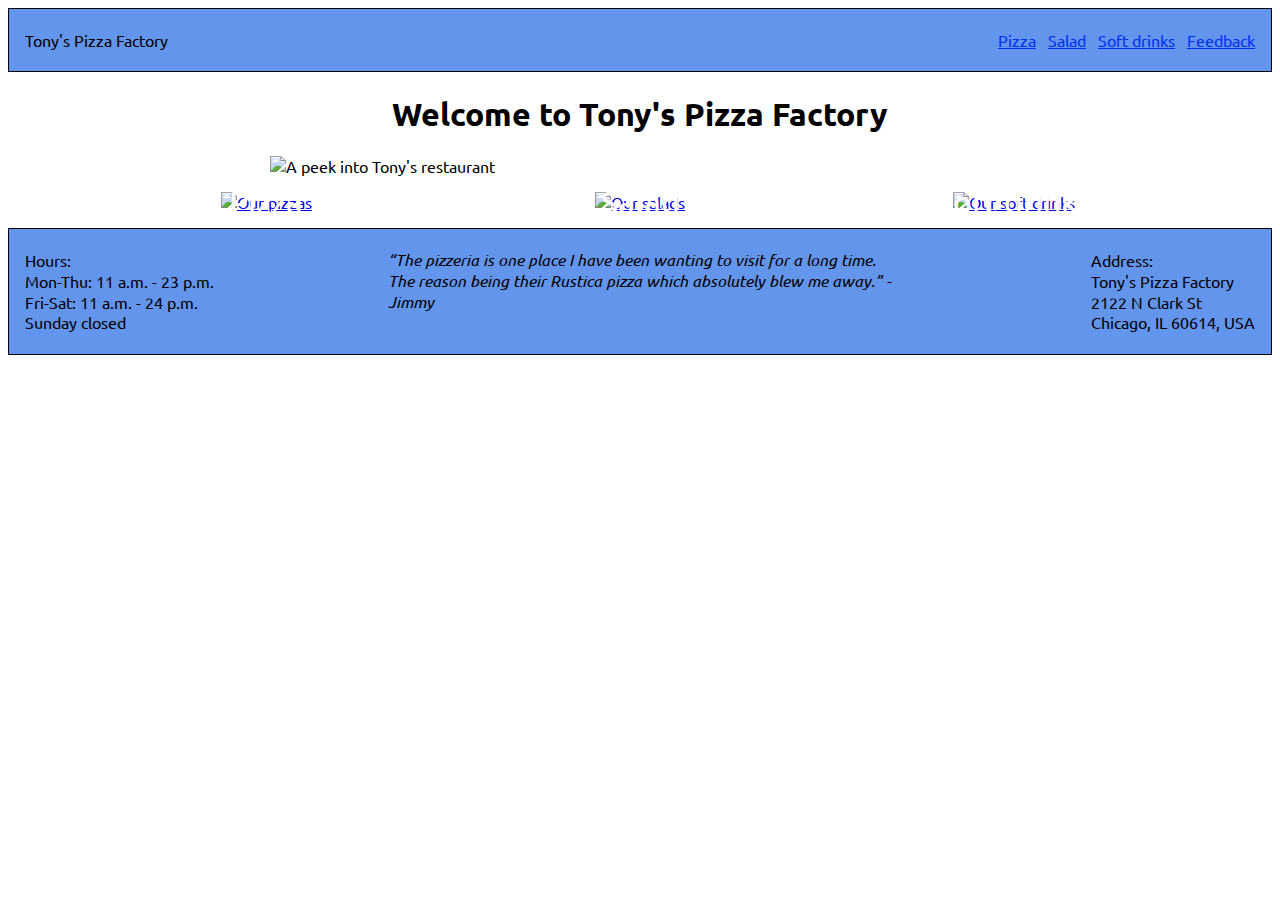
==== commit fb598f06: "front page: labels overlap product category images, vertically centered" ====
--- a/index.html
+++ b/index.html
@@ -34,21 +34,24 @@
     </p>
 
     <div id="product-categories">
-        <p class="product-category">
-            <a href="html/pizzas.html" id="pizzas" class="product-category">Pizza
+        <div class="product-category">
+            <a href="html/pizzas.html" id="pizzas" class="product-category">
                 <img title="Our pizzas" alt="Our pizzas" src="http://via.placeholder.com/300x150" />
             </a>
-        </p>
-        <p class="product-category">
-            <a href="html/salads.html" id="salads" class="product-category">Salad
+            <p class="product-category-label">Pizza</p>
+        </div>
+        <div class="product-category">
+            <a href="html/salads.html" id="salads" class="product-category">
                 <img title="Our salads" alt="Our salads" src="http://via.placeholder.com/300x150" />
             </a>
-        </p>
-        <p class="product-category">
-            <a href="html/soft-drinks.html" id="soft-drinks" class="product-category">Soft drinks
+            <p class="product-category-label">Salad</p>
+        </div>
+        <div class="product-category">
+            <a href="html/soft-drinks.html" id="soft-drinks" class="product-category">
                 <img title="Our soft drinks" alt="Our soft drinks" src="http://via.placeholder.com/300x150" />
             </a>
-        </p>
+            <p class="product-category-label">Soft drinks</p>
+        </div>
     </div>
 </section>
 <footer>
--- a/css/style.css
+++ b/css/style.css
@@ -347,99 +347,178 @@
         Front page styles
         -----------------------------------------------------------------------
      */
-    #ambience-image {
-        /* This works because the image is an inline element */
-        text-align: center;
-    }
-
-    .front .product-category {
+    #front #ambience-image img {
+        width: 100%;
+    }
+
+    #front .product-category img {
+        width: 50%;
+        margin-left: 25%;
+        margin-right: 25%;
+    }
+
+    /*
+        Styles for positioning the product category labels so that each overlaps
+        its respective product category image. The label must also be
+        horizontally and vertically centered.
+     */
+    #front div.product-category {
+        position: relative;
+    }
+    #front p.product-category-label {
+        position: absolute;
+        top: 0;
+        left: 0;
+        width: 100%;
+        height: 100%;
+        /*
+            TODO: Find a different method for vertically centering than flex.
+            According to W3Schools the flexbox display mode is supported only
+            from IE 11.0 onwards, which is too new for my taste. Unfortunately,
+            all other solutions that I tried for vertically centering the text
+            failed, so for the moment I am resorting to the flexbox method I
+            found in this w3.org article:
+                https://www.w3.org/Style/Examples/007/center.en.html
+
+            Other stuff that I tried:
+            1) The "Absolute Centering" method, called like this by the
+               author of this Smashing Magazine article:
+               https://www.smashingmagazine.com/2013/08/absolute-horizontal-vertical-centering-css/
+
+                position: absolute;
+                margin: auto;
+                top: 0;
+                left: 0;
+                bottom: 0;
+                right: 0;
+                width: 50%;
+                height: 50%;
+
+            2) The table method:
+
+                top: 0;
+                left: 0;
+                width: 50%;
+                height: 100%;
+                margin-left: 25%;
+                margin-right: 25%;
+                margin-top: 0;
+                margin-bottom: 0;
+                display: table-cell;
+                vertical-align: middle;
+
+            3) And other things that I cobbled together myself and that are not
+               really worth mentioning.
+         */
+        display: flex;
+        /* Vertical centering */
+        align-items: center;
+        /* Horizontal centering */
+        justify-content: center;
+        margin: 0;
+    }
+
+    /* Other non-positioning styles */
+    #front p.product-category-label {
+        color: white;
+        font-size: 200%;
+    }
+
+    /*
+        -----------------------------------------------------------------------
+        General product styles
+        -----------------------------------------------------------------------
+     */
+
+    /*
+        All product pages contain a sequence of products which must be arrayed
+        in a grid. We don't care about the number of columns here, all we know
+        is that we can float the product blocks and they will nicely align in
+        the desired grid.
+     */
+    div.product {
         float: left;
     }
-    .front + footer {
+    /*
+        HACK: We need this pseudo product to signal the end of the list so that
+        we can clear floating. We could also clear on the footer, but then
+        the main-content section would not extend down to the footer and there
+        would not be any spacing between main-content and footer.
+        TODO: Find a better solution
+     */
+    div.product-eol {
         clear: left;
     }
-    .front .product-category {
-        /* TODO: Fix this. */
-        width: 300px;
-        padding: 1em;
-    }
-
-    /*
-        -----------------------------------------------------------------------
-        General product styles
-        -----------------------------------------------------------------------
-     */
-    .product {
-        float: left;
-    }
-    .products + footer {
-        clear: left;
-    }
-    .product {
-        /* TODO: Fix this. */
-        width: 300px;
-        padding: 1em;
-    }
+
+    /*
+        This style defines how many columns we want.
+        This is the only style that we need to override for wider screens.
+    */
+    div.product {
+        /* For narrow screens we want only 1 column */
+        width: 80%;
+        margin-left: 10%;
+        margin-right: 10%;
+    }
+
+    .product-image {
+        /*
+            The product image should take up the entire width of the product
+            block, regardless of the block's actual width. This causes the
+            image to resize whenever the product block resizes.
+         */
+        width: 100%;
+    }
+
+    /*
+        Style the cart line into a part that is left-aligned and a part
+        that is right-aligned.
+        Floating is an alternative to positioning that *almost* works:
+        The problem is that we don't have a universal way to say
+        "clear: both".
+     */
+    .cart-line {
+        position: relative;
+        /* Roughly 2 lines + a bit of vertical spacing */
+        height: 3em;
+    }
+    .cart-line-part1 {
+        position: absolute;
+        left: 0;
+    }
+    .cart-line-part2 {
+        position: absolute;
+        right: 0;
+    }
+
     .product-ingredients {
-        /* Display the ingredients list in a smaller font */
+        /* Display the ingredients list in a smaller-than-normal font */
         font-size: 0.75em;
     }
-    .cart-image {
-        /* TODO: Fix this. */
-        width: 1.2em;
-        height: 1.2em;
-    }
 
     /*
         -----------------------------------------------------------------------
         Pizza page styles
         -----------------------------------------------------------------------
      */
-    .pizza .cart-line p {
-        display: inline;
-        margin: 0;
-    }
-    .pizza .cart-line .product-name {
-        float: left;
-    }
-    .pizza .cart-line .product-price-and-cart {
-        float: right;
-    }
-    .pizza .product-ingredients {
-        clear: both;
-    }
+
+    /* Currently none */
 
     /*
         -----------------------------------------------------------------------
         Salad page styles
         -----------------------------------------------------------------------
      */
-    .salad .cart-line select, .salad .cart-line p {
-        display: inline;
-        margin: 0;
-    }
-    .salad .cart-line .salad-dressing {
-        float: left;
-    }
-    .salad .cart-line .product-price-and-cart {
-        float: right;
-    }
+
+    /* Currently none */
 
     /*
         -----------------------------------------------------------------------
         Soft drinks page styles
         -----------------------------------------------------------------------
      */
-    .soft-drink .cart-line select, .soft-drink .cart-line p {
-        display: inline;
-        margin: 0;
-    }
-    .soft-drink .cart-line .drink-size {
-        float: left;
-    }
-    .soft-drink .cart-line .product-price-and-cart {
-        float: right;
-    }
+
+    /* Currently none */
 
     /*
         -----------------------------------------------------------------------
@@ -563,7 +642,7 @@
 {
     /*
         -----------------------------------------------------------------------
-        Rules that undo the dropdown configuration
+        Rules that reset/undo the dropdown configuration
         These rules must appear early so that we can override
         and re-style further down.
         Unfortunately we can't use the "unset" keyword because browser support
@@ -647,6 +726,83 @@
 
     /*
         -----------------------------------------------------------------------
+        Front page styles
+        -----------------------------------------------------------------------
+     */
+    #front #ambience-image img {
+        width: 60%;
+        margin-left: 20%;
+        margin-right: 20%;
+    }
+
+    /* Reset styles from the initial styling */
+    #front .product-category img {
+        width: auto;
+        margin-left: auto;
+        margin-right: auto;
+    }
+
+    #front div.product-category {
+        /*
+            Prevent the paragraphs from creating line breaks (inline) but let
+            them stay blocks so that we can assign a width.
+         */
+        display: inline-block;
+        /*
+            We have three categories, so a theoretical value to use
+            here would be 33%. The actual value we use is well below
+            that, to create a generous left/right margin, and also to
+            account for a little spacing between the categories.
+         */
+        width: 25%;
+        /*
+            Create spacing between categories.
+            The tricky bit is that we must take into account that we also
+            want to horizontally center all three categories. Because of
+            this we must make sure that 1) the left margin of the left-most
+            category, and 2) the right margin of the right-most category
+            have the same value. To achieve this we use both left and right
+            margin and assign each half of the value that we actually want
+            as spacing between the categories.
+         */
+        margin-left: 2.5%;
+        margin-right: 2.5%;
+    }
+
+    #front .product-category img {
+        /*
+            Another bit of trickery: Because the "p" elements have been styled
+            as "inline-block" (see above) they are still blocks and we can tell
+            the "img" elements to use 100% of their width. This causes them
+            to nicely resize together with their parent "p".
+         */
+        width: 100%;
+    }
+
+    #front #product-categories {
+        /*
+            Finally, horizontally center all three of the categories.
+            This works because the "p" elements behave as inline elements
+            within the document flow because we have styled them as
+            "inline-block" above.
+        */
+        text-align: center;
+    }
+
+    /*
+        -----------------------------------------------------------------------
+        General product styles
+        -----------------------------------------------------------------------
+    */
+    div.product {
+        /* For wide screens we want 4 columns */
+        width: 20%;
+        margin-left: 2%;
+        margin-right: 2%;
+    }
+
+    /*
+        -----------------------------------------------------------------------
         Feedback styles
         -----------------------------------------------------------------------
      */
